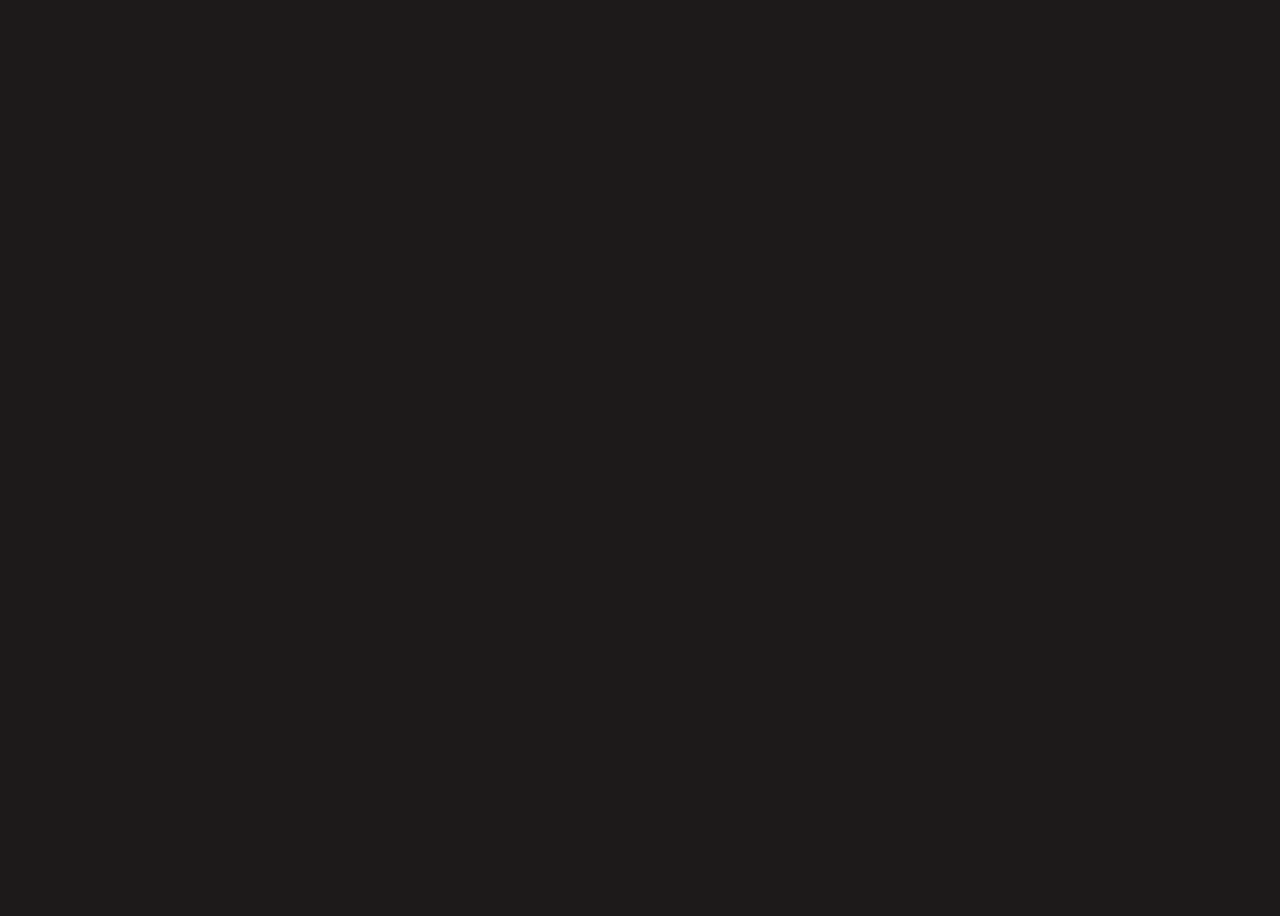
==== highscores.html @ daca1026 "end of quiz" ====
<!DOCTYPE html>
<html lang="en">
<head>
    <meta charset="UTF-8">
    <meta http-equiv="X-UA-Compatible" content="IE=edge">
    <meta name="viewport" content="width=device-width, initial-scale=1.0">
    <link rel="stylesheet" href="style.css">
    <title>Document</title>
</head>
<body>
    
</body>
</html>
---- style.css ----
* {
    font-family: Arial, Helvetica, sans-serif;
    font-weight: bold;
    box-sizing: border-box;
}

:root {
    background-color: rgb(29,26,26);
}

body {
    width:100vw;
    height:100vh;
}

header {
    display: flex;
    flex-wrap: wrap;
    align-items:center;
    justify-content: space-between;
    padding: 20px 30px;
}

h1, h2{
    text-align: center;
    color: white;
    font-size: 3rem;
}

h4 {
    color: white;
    font-size: 1.5rem;
}

form {
    color: white;
    font-size: 1.2rem;
}
p {
    text-align: center;
    margin: 5px 150px;
    padding: 10px;
    line-height: 1.5rem;
    font-size: 1.2rem;
    color: white;
}
a {
    text-decoration: none;
    color:blueviolet;
    font-size: 1.7rem;
    border:2px solid blueviolet;
    padding: 10px 20px;


}

#timer {
    font-size: 1.6rem;
    color: blueviolet;
    font-weight: bolder;
    border:2px solid blueviolet;
    padding: 8px 15px;
    margin-right: 2rem;
}

#startBtn {
    padding: 15px 35px;
    margin:50px auto;
    display:block;
    font-weight: bold;
    font-size: larger;
    background-color: blueviolet;
    color: white;
    border-style: none;
    border-radius: 8px;
}

#startBtn:hover {
    transition:transform 150ms;
    transform: scale(1.05);
}

#submitForm {
    padding: 20px;
    line-height: 30px;
    text-align: center;
}

#submitBtn {
    margin-left: 15px;
    padding: 10px;
    background-color: blueviolet;
    color: white;
    border-style: none;
    border-radius: 8px;
    font-size: medium;
}

#nameInput {
    padding: 7px;
}

#question {
    color: white;
}

#response {
    color: white;
    font-size: 2rem;
    text-decoration: overline;
}

#container {
    display: flex;
    justify-content: center;
    align-items: center;
    text-align: center;
    font-size: 1.5rem;
} 

.btnGrid {
    display: grid;
/*Specify grid-colums*/
    grid-template-columns: repeat(2, auto);
    gap: 20px;
    margin:20px 0;
}

.btn {
    background-color: rgb(70, 22, 116);
    border-radius: 5px;
    color: white;
    padding: 10px 15px;
    outline: none;
    font-size: 1.1rem;
}

.btn:hover {
    border-color: yellow;
    border-width: 3px;
}
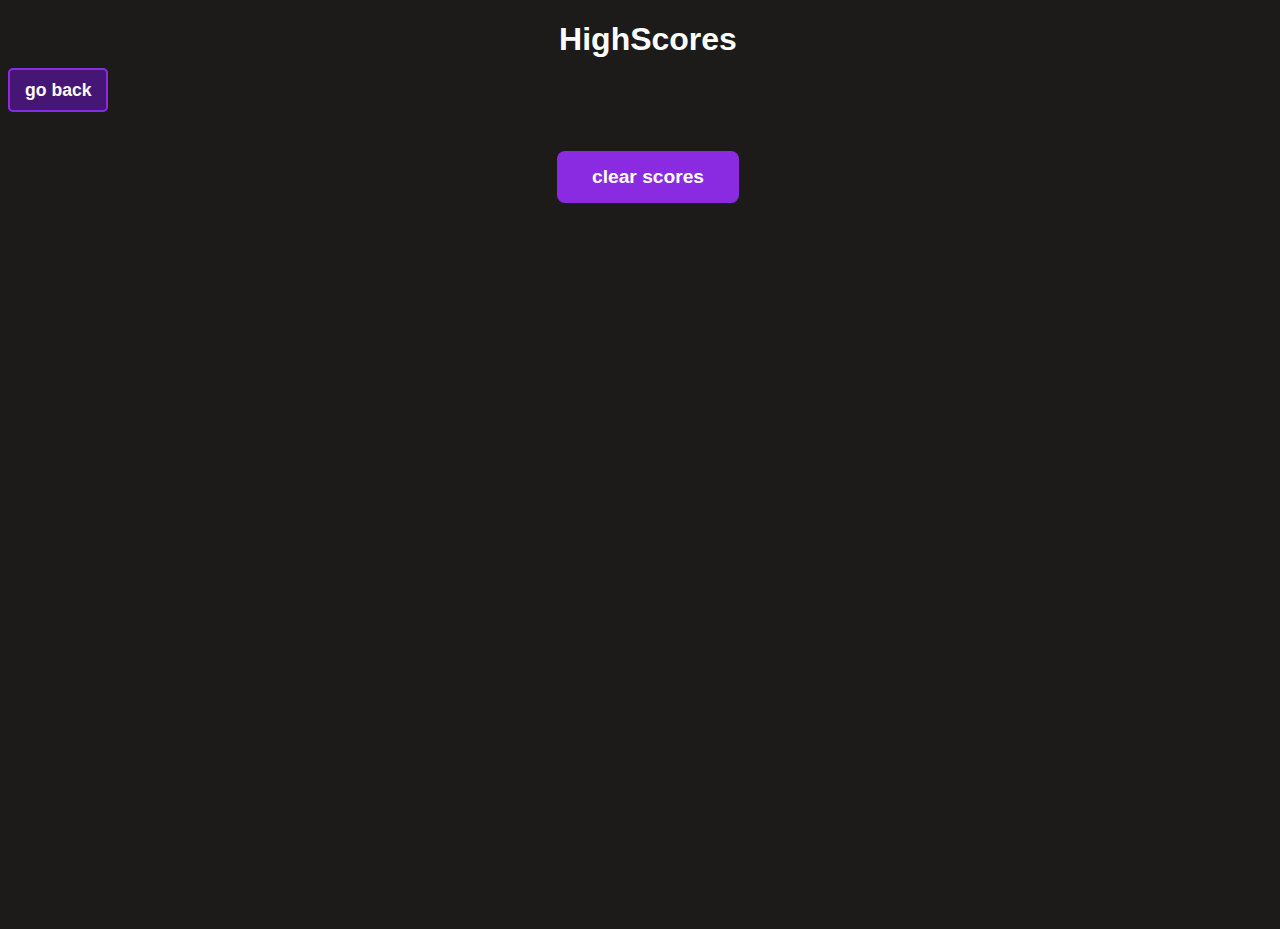
==== commit 3c7c9d2b: "change" ====
--- a/highscores.html
+++ b/highscores.html
@@ -8,6 +8,15 @@
     <title>Document</title>
 </head>
 <body>
+
+<div id="highScoresDiv">
+    <h1>HighScores</h1>
+    <div></div>
     
+    <a class="btn" href="/index.html">go back</a> 
+    <button id="startBtn">clear scores</button>
+
+
+</div>
 </body>
 </html>--- a/style.css
+++ b/style.css
@@ -24,7 +24,7 @@
 h1, h2{
     text-align: center;
     color: white;
-    font-size: 3rem;
+    font-size: 2rem;
 }
 
 h4 {
@@ -36,6 +36,7 @@
     color: white;
     font-size: 1.2rem;
 }
+
 p {
     text-align: center;
     margin: 5px 150px;
@@ -44,18 +45,17 @@
     font-size: 1.2rem;
     color: white;
 }
+
 a {
     text-decoration: none;
     color:blueviolet;
     font-size: 1.7rem;
     border:2px solid blueviolet;
     padding: 10px 20px;
-
-
 }
 
 #timer {
-    font-size: 1.6rem;
+    font-size: 1.5rem;
     color: blueviolet;
     font-weight: bolder;
     border:2px solid blueviolet;
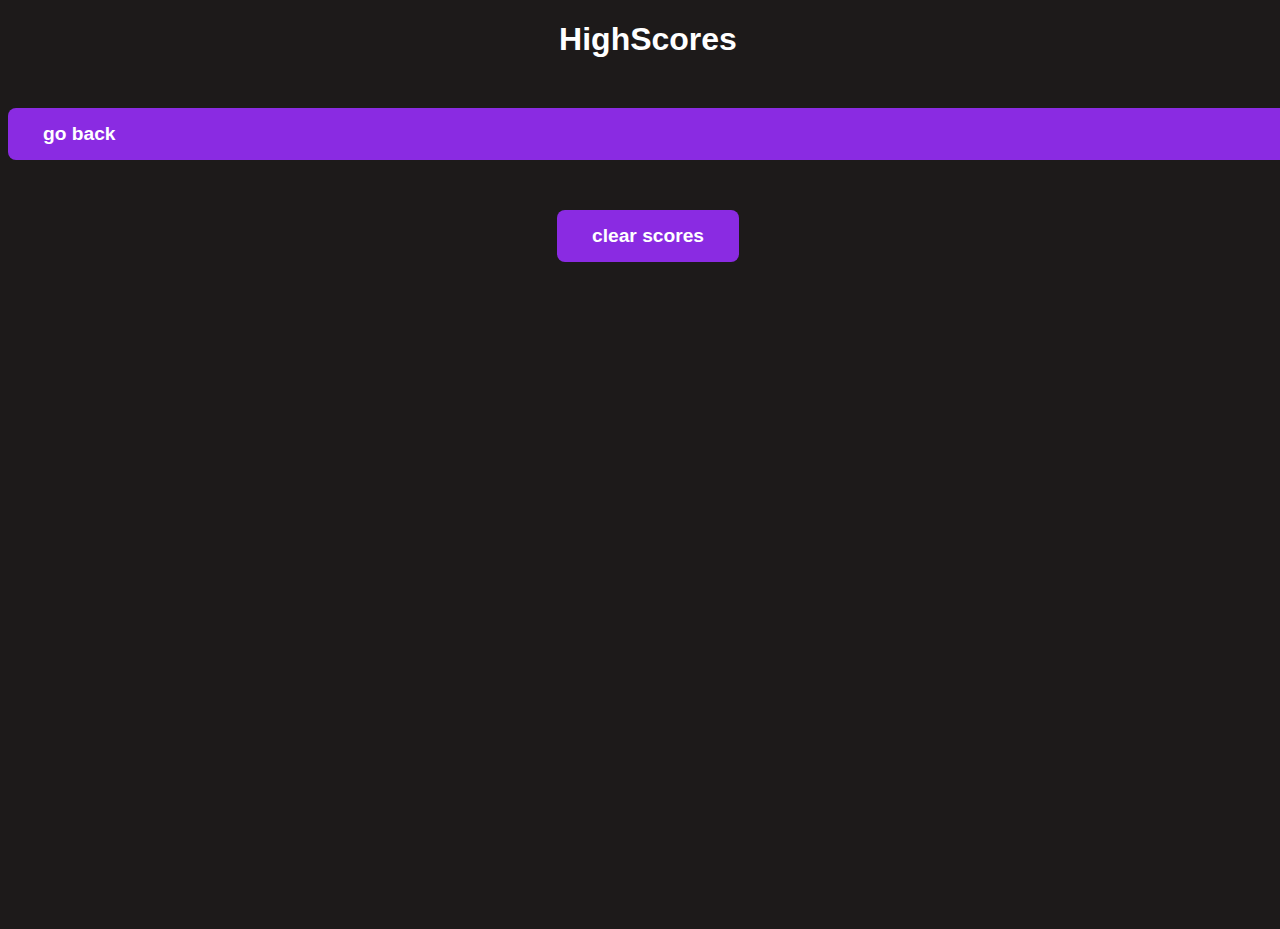
==== commit 63425516: "change" ====
--- a/highscores.html
+++ b/highscores.html
@@ -13,10 +13,12 @@
     <h1>HighScores</h1>
     <div></div>
     
-    <a class="btn" href="/index.html">go back</a> 
+    <a id="startBtn" href="./index.html">go back</a> 
     <button id="startBtn">clear scores</button>
 
 
 </div>
+
+<script src="./js/highscores.js"></script> 
 </body>
 </html>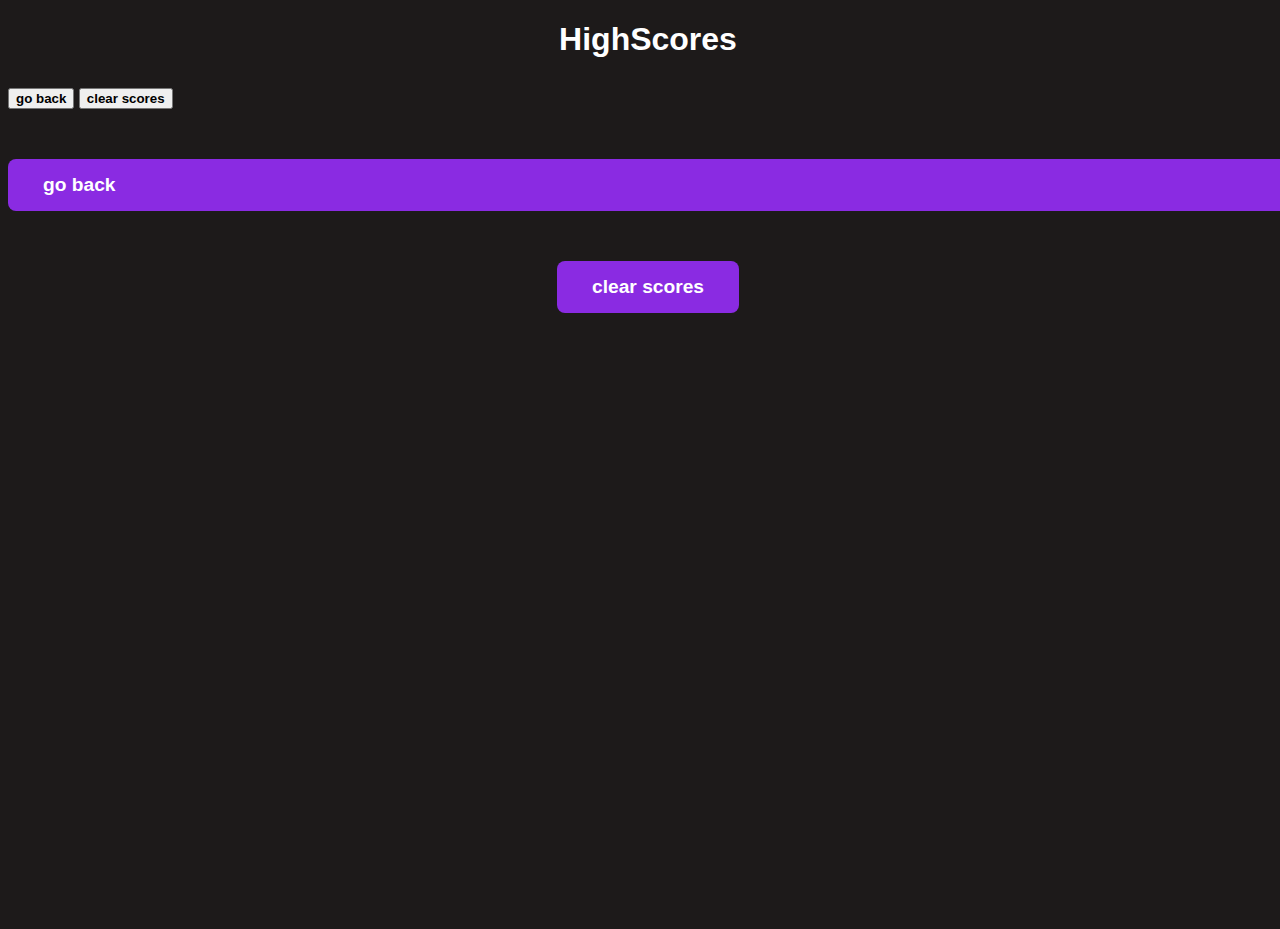
==== commit c3450541: "highScores page" ====
--- a/highscores.html
+++ b/highscores.html
@@ -10,15 +10,21 @@
 <body>
 
 <div id="highScoresDiv">
-    <h1>HighScores</h1>
-    <div></div>
+   
+    <div id="highScoresTable">
+        <h1>HighScores</h1>
+        <table>
+            <tr></tr>
+            <td></td>
+        </table>
+    <button> go back </button>
+    <button> clear scores</button>
+    </div>
     
     <a id="startBtn" href="./index.html">go back</a> 
     <button id="startBtn">clear scores</button>
-
-
 </div>
 
-<script src="./js/highscores.js"></script> 
+<script src="./js/script.js"></script>
 </body>
 </html>